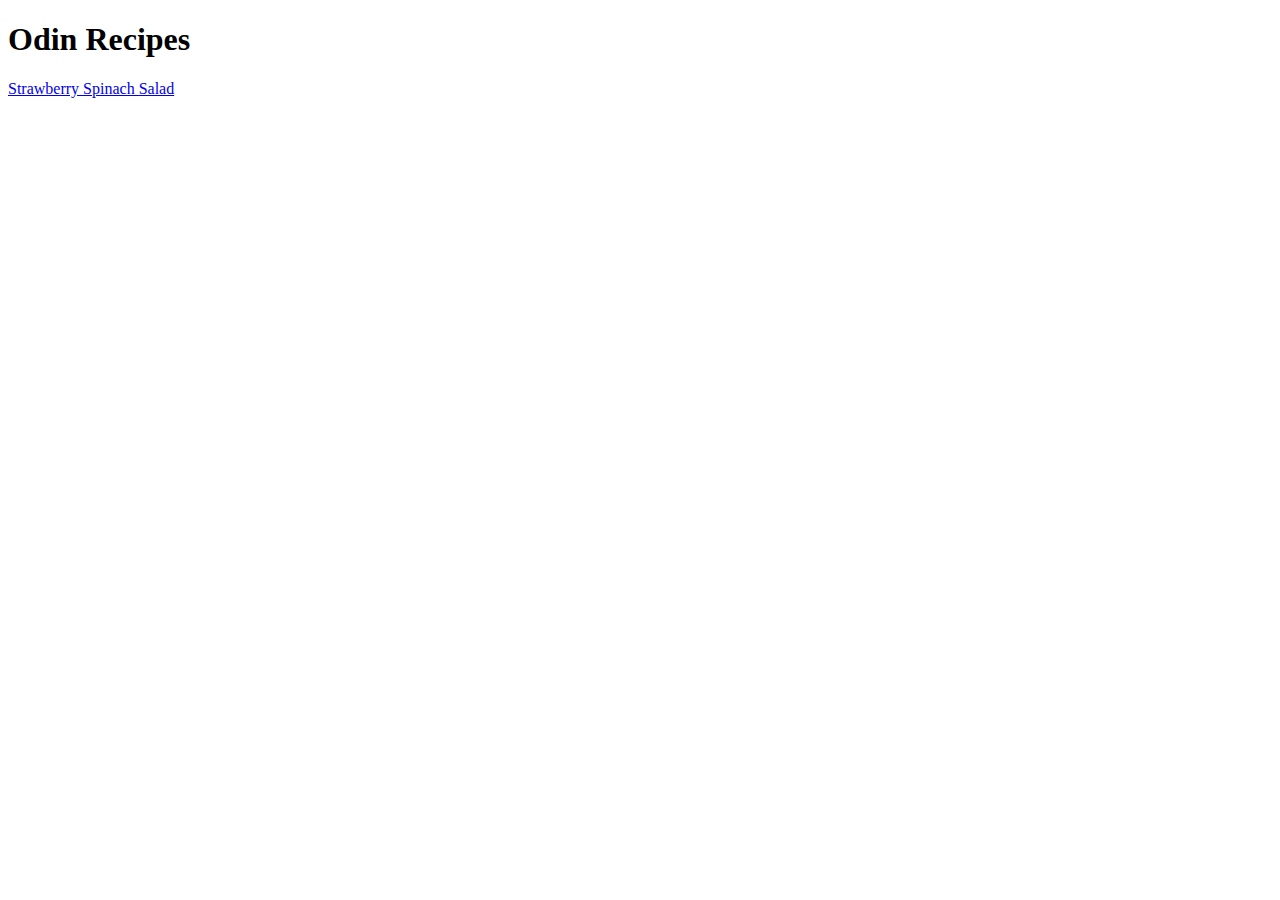
==== index.html @ 21c65077 "bash: line 1: M: command not found bash: line 1: M-F: command not found bash: line 1: j: command not" ====
<!DOCTYPE html>
<html lang="en">
    <head>
        <meta charset="UTF-8">
        <title>Odin Recipes</title>
    </head>
    <body>
    <h1>Odin Recipes</h1>
    <a href="recipes/spinachsalad.html">Strawberry Spinach Salad</a>
    
    </body>
</html>
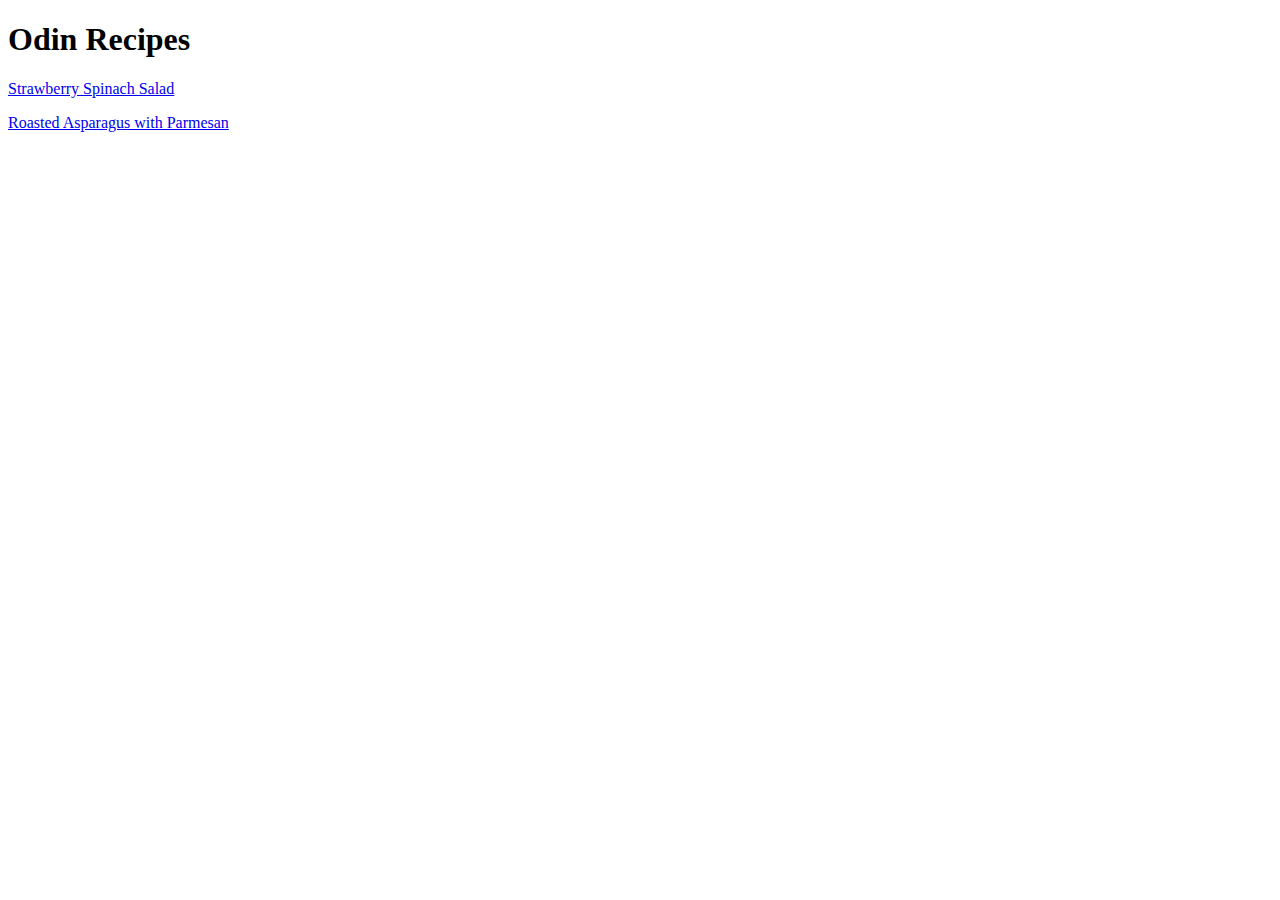
==== commit 54647cc8: "finished recipe site." ====
--- a/index.html
+++ b/index.html
@@ -7,6 +7,7 @@
     <body>
     <h1>Odin Recipes</h1>
     <a href="recipes/spinachsalad.html">Strawberry Spinach Salad</a>
+    <p><a href="recipes/roastedasparagus.html">Roasted Asparagus with Parmesan</a></p>
     
     </body>
-</html>+</html>
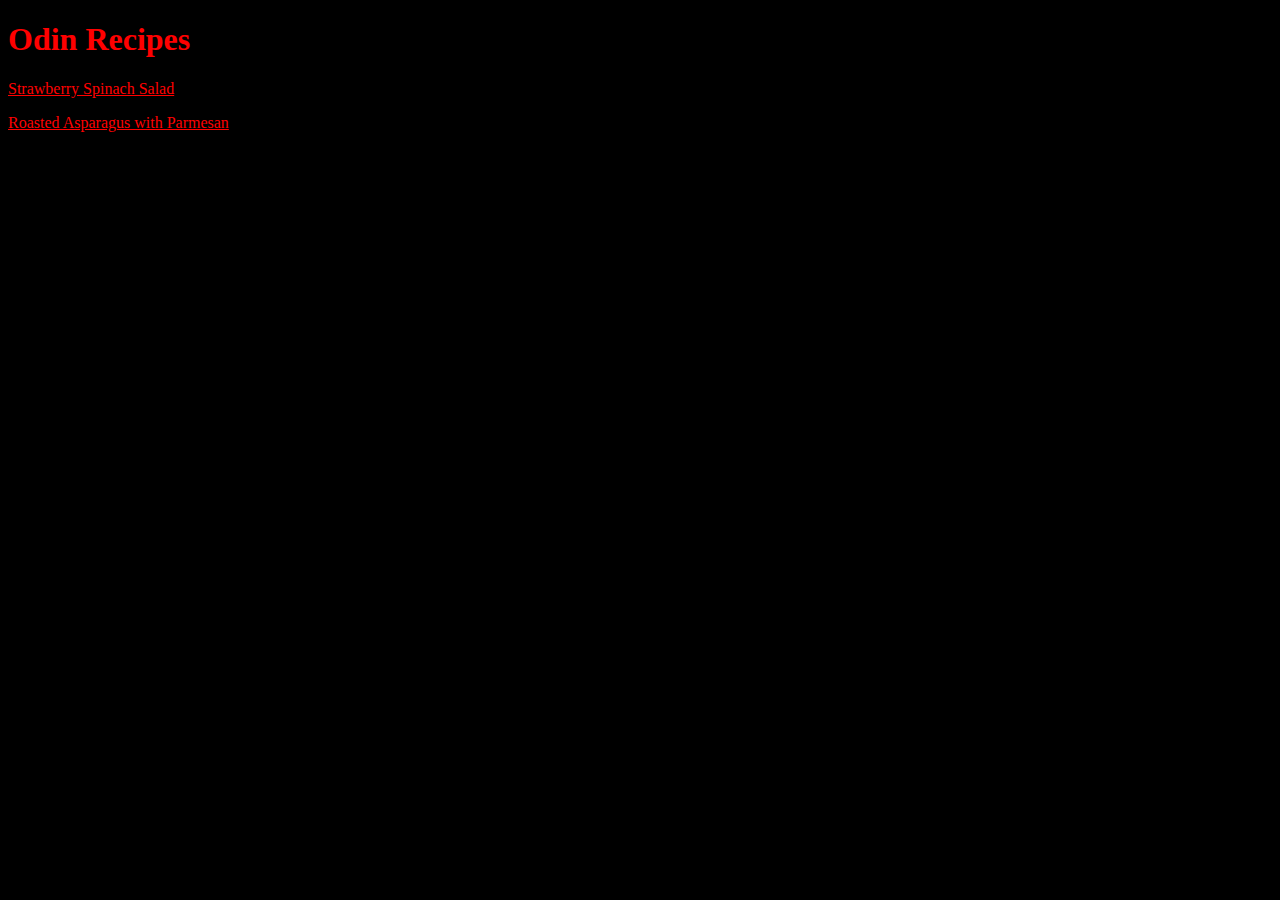
==== commit 3d4bcca3: "added color" ====
--- a/index.html
+++ b/index.html
@@ -1,6 +1,7 @@
 <!DOCTYPE html>
 <html lang="en">
     <head>
+        <link rel="stylesheet" href="styles.css">
         <meta charset="UTF-8">
         <title>Odin Recipes</title>
     </head>
--- a/styles.css
+++ b/styles.css
@@ -0,0 +1,4 @@
+* {
+    color: red;
+    background-color: black;
+}
